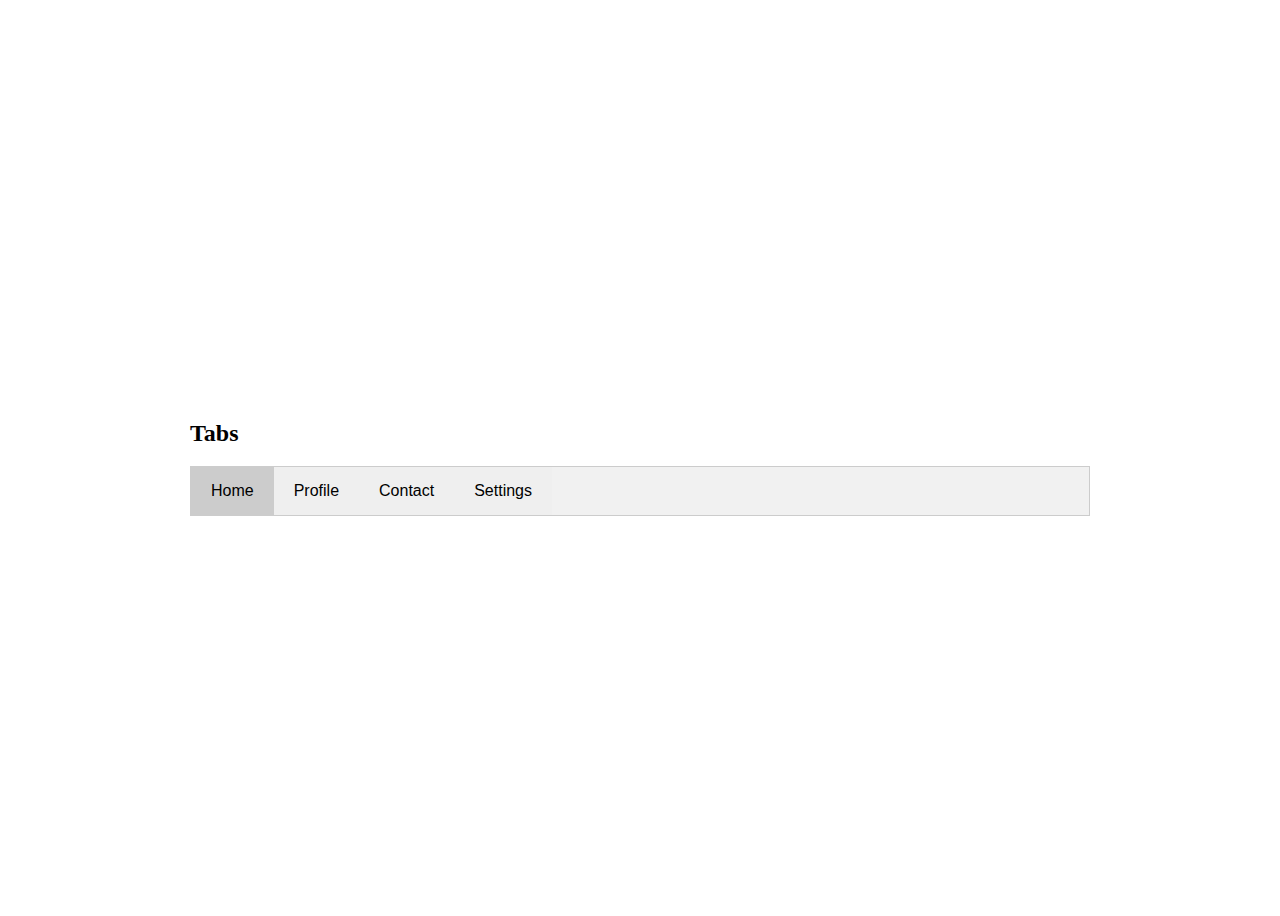
==== l7tabs/index.html @ 41b25c87 "tabs" ====
<!DOCTYPE html>
<html>
<head>
	<title>Tabs</title>
	<link href="./style.css" rel="stylesheet" type="text/css" />
</head>
<body>
	
	<div class="container">
		
		<h2>Tabs</h2>

		<ul class="nav">
			<li class="nav-item">
				<button type="button" class="tablinks active">Home</button>
			</li>

			<li class="nav-item">
				<button type="button" class="tablinks">Profile</button>
			</li>

			<li class="nav-item">
				<button type="button" class="tablinks">Contact</button>
			</li>

			<li class="nav-item">
				<button type="button" class="tablinks">Settings</button>
			</li>
		</ul>

		<div class="tab-content">
			
			<div id="home" class="tab-pane">
				<span class="btn-close">&times;</span>
				<h3>This is Home Information.</h3>
				<p>Lorem Ipsum is simply dummy text of the printing and typesetting industry. Lorem Ipsum has been the industry's standard dummy text ever since the 1500s, when an unknown printer took a galley of type and scrambled it to make a type specimen book. It has survived not only five centuries, but also the leap into electronic typesetting, remaining essentially unchanged. It was popularised in the 1960s with the release of Letraset sheets containing Lorem Ipsum passages, and more recently with desktop publishing software like Aldus PageMaker including versions of Lorem Ipsum.</p>
			</div>

			<div id="profile" class="tab-pane">
				<span class="btn-close">&times;</span>
				<h3>This is Profile Information.</h3>
				<p>Lorem Ipsum is simply dummy text of the printing and typesetting industry. Lorem Ipsum has been the industry's standard dummy text ever since the 1500s, when an unknown printer took a galley of type and scrambled it to make a type specimen book. It has survived not only five centuries, but also the leap into electronic typesetting, remaining essentially unchanged. It was popularised in the 1960s with the release of Letraset sheets containing Lorem Ipsum passages, and more recently with desktop publishing software like Aldus PageMaker including versions of Lorem Ipsum.</p>
			</div>

			<div id="contact" class="tab-pane">
				<span class="btn-close">&times;</span>
				<h3>This is Contact Information.</h3>
				<p>Lorem Ipsum is simply dummy text of the printing and typesetting industry. Lorem Ipsum has been the industry's standard dummy text ever since the 1500s, when an unknown printer took a galley of type and scrambled it to make a type specimen book. It has survived not only five centuries, but also the leap into electronic typesetting, remaining essentially unchanged. It was popularised in the 1960s with the release of Letraset sheets containing Lorem Ipsum passages, and more recently with desktop publishing software like Aldus PageMaker including versions of Lorem Ipsum.</p>
			</div>

			<div id="settings" class="tab-pane">
				<span class="btn-close">&times;</span>
				<h3>This is Settings Information.</h3>
				<p>Lorem Ipsum is simply dummy text of the printing and typesetting industry. Lorem Ipsum has been the industry's standard dummy text ever since the 1500s, when an unknown printer took a galley of type and scrambled it to make a type specimen book. It has survived not only five centuries, but also the leap into electronic typesetting, remaining essentially unchanged. It was popularised in the 1960s with the release of Letraset sheets containing Lorem Ipsum passages, and more recently with desktop publishing software like Aldus PageMaker including versions of Lorem Ipsum.</p>
			</div>

		</div>

	</div>




	<script src="./app.js" type="text/javascript"></script>

</body>
</html>
---- l7tabs/style.css ----
body{
	height: 100vh;

	display: grid;
	place-items: center;
}

.container{
	width: 900px;
}

.nav{
	display: flex;
	background-color: #f1f1f1;

	border: 1px solid #ccc;
	padding: 0;
	margin: 0;
}

.nav .nav-item{
	list-style-type: none;
}

.nav .tablinks{
	font-size: 16px;
	border: none;
	padding: 15px 20px;
	cursor: pointer;

	transition: background-color .3s ease-in;
}
.nav .tablinks:hover{
	background-color: #ddd;
}

.nav .tablinks.active{
	background-color: #ccc;
}

.tab-content{

}

.tab-pane{
	border: 1px solid #ccc;
	border-top: 0;

	padding: 5px 15px;
	display: none;
}


.btn-close{
	font-size: 30px;
	float: right;
	cursor: pointer;

	transition: color 0.2s ease-in;
}
.btn-close:hover{
	color: red;
}
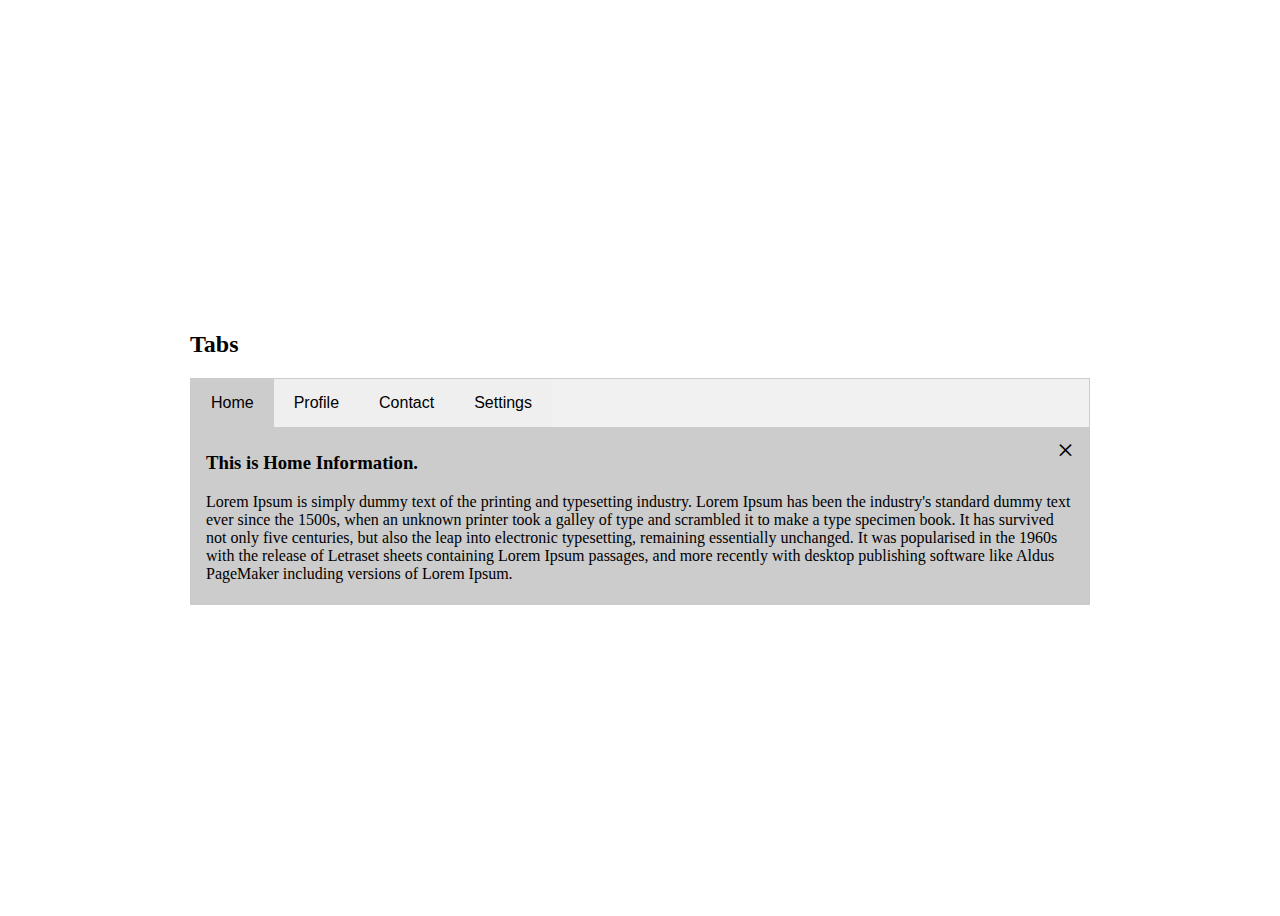
==== commit cf5d60a8: "filter" ====
--- a/l7tabs/index.html
+++ b/l7tabs/index.html
@@ -12,19 +12,19 @@
 
 		<ul class="nav">
 			<li class="nav-item">
-				<button type="button" class="tablinks active">Home</button>
+				<button type="button" id="autoclick" class="tablinks" onclick="gettab(event,'home')">Home</button>
 			</li>
 
 			<li class="nav-item">
-				<button type="button" class="tablinks">Profile</button>
+				<button type="button" class="tablinks" onclick="gettab(event,'profile')">Profile</button>
 			</li>
 
 			<li class="nav-item">
-				<button type="button" class="tablinks">Contact</button>
+				<button type="button" class="tablinks" onclick="gettab(event,'contact')">Contact</button>
 			</li>
 
 			<li class="nav-item">
-				<button type="button" class="tablinks">Settings</button>
+				<button type="button" class="tablinks" onclick="gettab(event,'settings')">Settings</button>
 			</li>
 		</ul>
 
--- a/l7tabs/style.css
+++ b/l7tabs/style.css
@@ -39,7 +39,7 @@
 }
 
 .tab-content{
-
+	background-color: #ccc;
 }
 
 .tab-pane{
